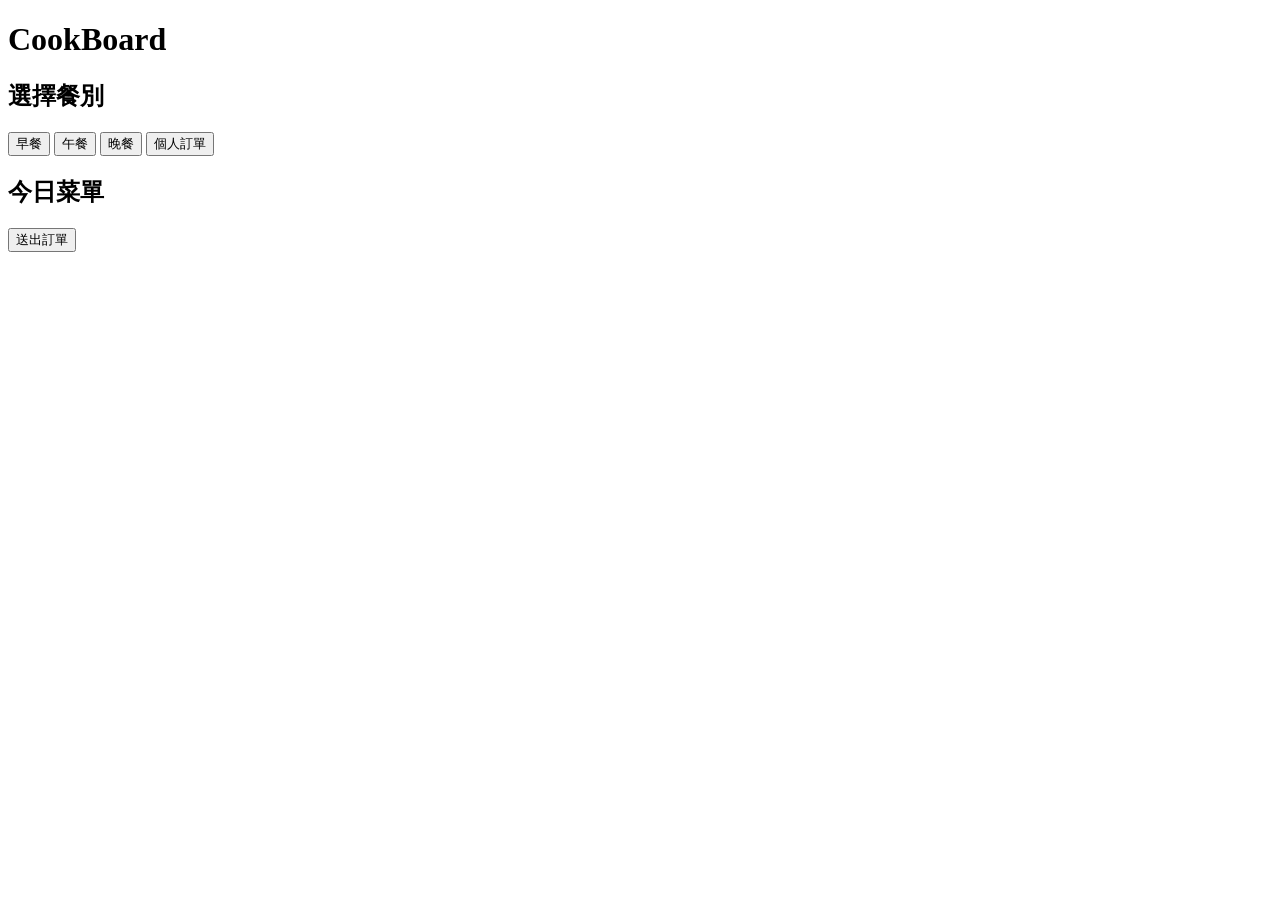
==== frontend/meun.html @ ee05eaf5 "Add basic buttons and title without menu content" ====
<!DOCTYPE html>
<html lang="zh-TW">

<head>

<meta charset="UTF-8">
<meta name="viewport" content="width=device-width, initial-scale=1.0">
<title>CookBoard 點餐</title>
<link rel="stylesheet" href="css/style.css">

</head>

<body>

<header><h1>CookBoard</h1></header>

<main>

<h2>選擇餐別</h2>
<div id="meal-select">
<button class="meal-btn">早餐</button>
<button class="meal-btn">午餐</button>
<button class="meal-btn">晚餐</button>
<button class="meal-btn">個人訂單</button>
</div>

<h2>今日菜單</h2>
<!-- JavaScript會把菜放進這裡 -->
<div id="menu-container"></div>
<button id="submit-btn">送出訂單</button>

</main>

<script src="js/menu-data.js"></script>
<script src="js/menu.js"></script>

</body>

</html>
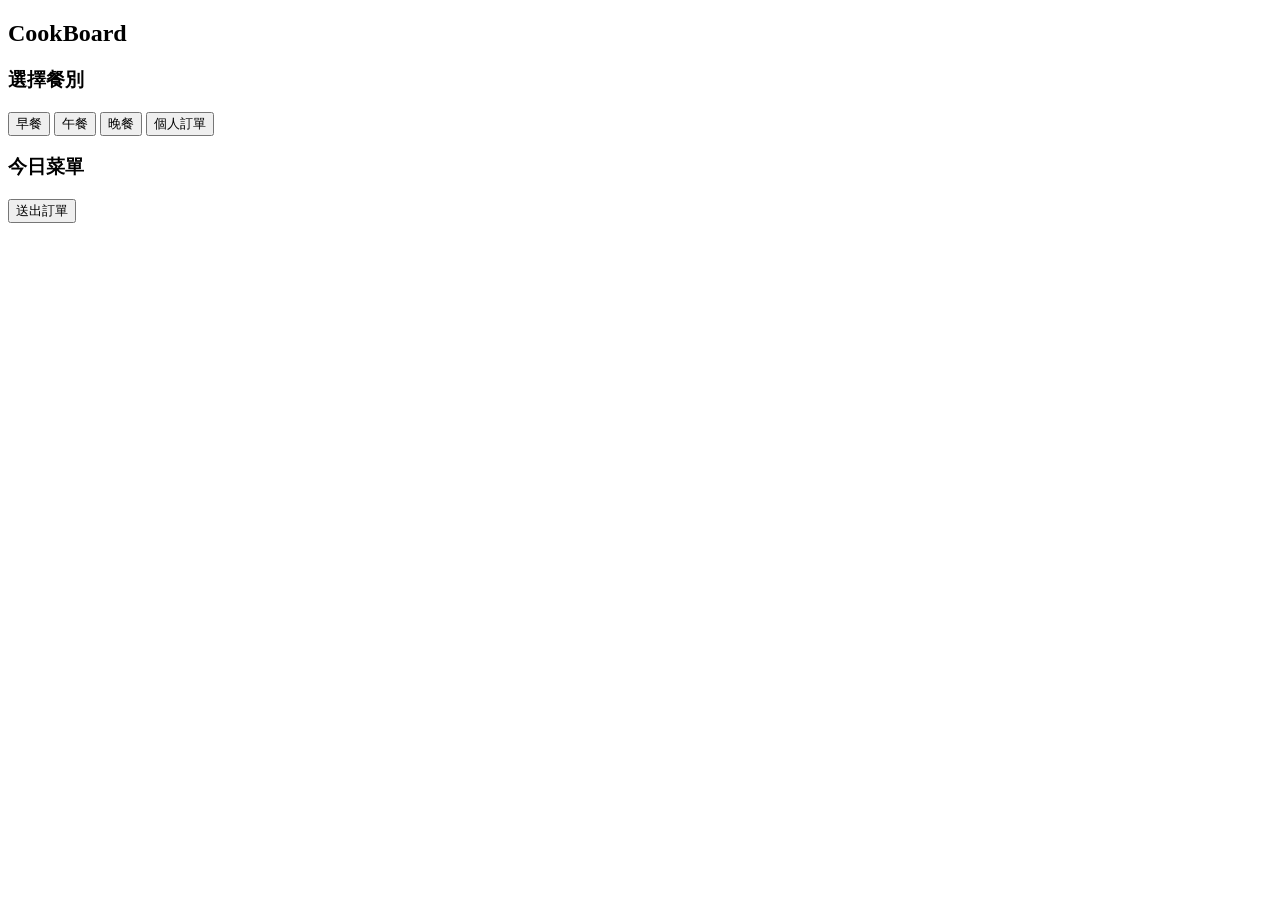
==== commit 910ef17d: "Successfully display menu content" ====
--- a/frontend/meun.html
+++ b/frontend/meun.html
@@ -12,11 +12,11 @@
 
 <body>
 
-<header><h1>CookBoard</h1></header>
+<header><h2>CookBoard</h2></header>
 
 <main>
 
-<h2>選擇餐別</h2>
+<h3>選擇餐別</h3>
 <div id="meal-select">
 <button class="meal-btn">早餐</button>
 <button class="meal-btn">午餐</button>
@@ -24,7 +24,7 @@
 <button class="meal-btn">個人訂單</button>
 </div>
 
-<h2>今日菜單</h2>
+<h3>今日菜單</h3>
 <!-- JavaScript會把菜放進這裡 -->
 <div id="menu-container"></div>
 <button id="submit-btn">送出訂單</button>
